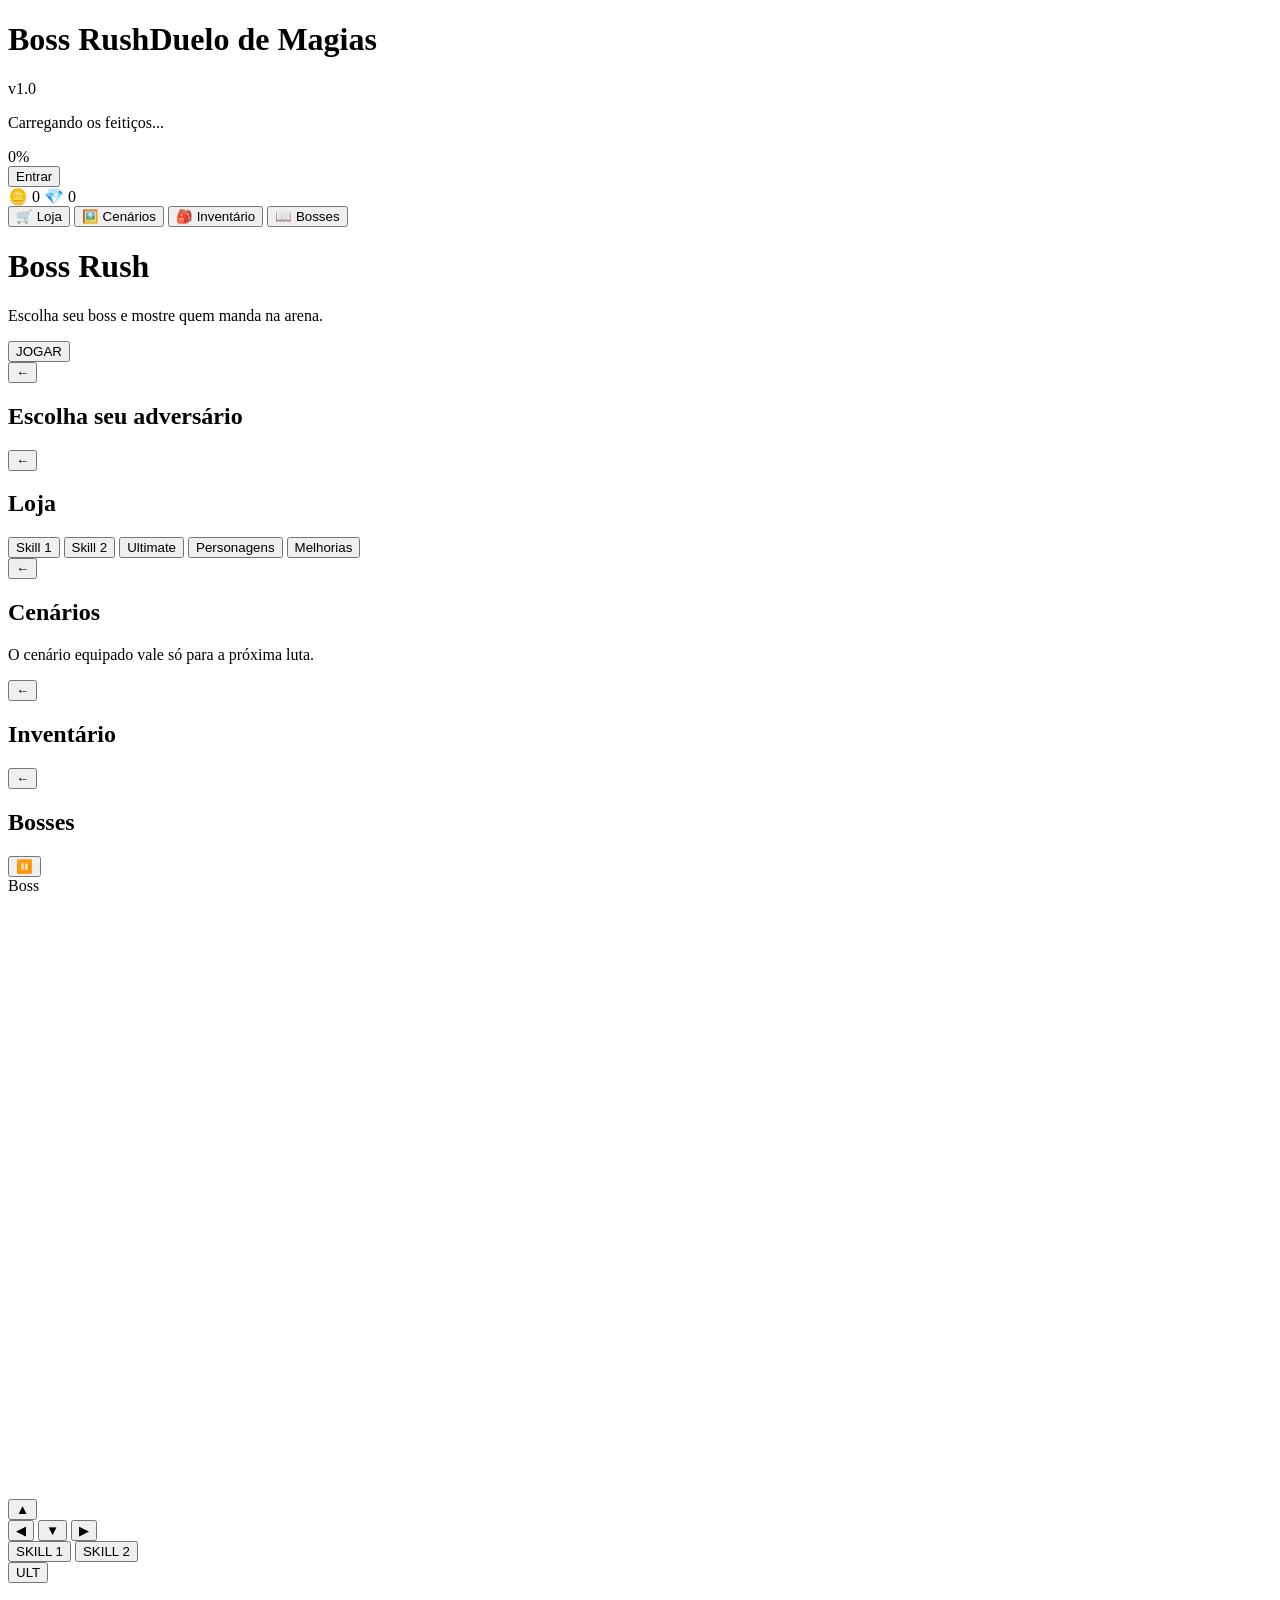
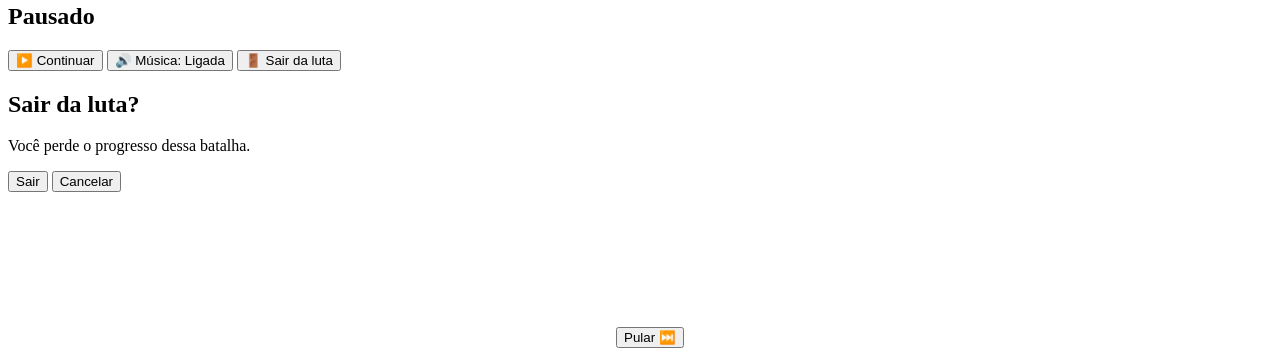
==== Index.html @ f50c2d02 "Add files via upload" ====
<!DOCTYPE html>
<html lang="pt-BR">
<head>
<meta charset="UTF-8">
<meta name="viewport" content="width=device-width, initial-scale=1, maximum-scale=1, user-scalable=no">
<title>Boss Rush — Duelo de Magias</title>
<link rel="stylesheet" href="style.css">
</head>
<body>

<!-- ===================== TELA DE LOADING ===================== -->
<div id="tela-loading" class="tela ativa">
  <div class="fundo-decorado-loading">
    <span class="estrela e1"></span><span class="estrela e2"></span><span class="estrela e3"></span><span class="estrela e4"></span>
    <span class="estrela e5"></span><span class="estrela e6"></span><span class="estrela e7"></span><span class="estrela e8"></span>
  </div>
  <div class="bloco-loading-topo">
    <h1 class="titulo-jogo">Boss Rush<span class="subtitulo-jogo">Duelo de Magias</span></h1>
    <div class="tag-versao">v1.0</div>
    <p class="frase-loading">Carregando os feitiços...</p>
  </div>
  <div class="barra-loading-container"><div id="barra-loading" class="barra-loading"></div></div>
  <div id="loading-percent">0%</div>
  <button id="btn-entrar" class="btn-principal escondido">Entrar</button>
</div>

<!-- ===================== MENU PRINCIPAL ===================== -->
<div id="tela-menu" class="tela">
  <div class="fundo-decorado-menu">
    <div class="orbe-menu o1"></div><div class="orbe-menu o2"></div><div class="orbe-menu o3"></div>
  </div>
  <div class="topo-menu">
    <div class="moedas-topo">
      <span>🪙 <span id="moedas-menu">0</span></span>
      <span>💎 <span id="diamantes-menu">0</span></span>
    </div>
    <div class="menu-secundario">
      <button class="btn-secundario" data-tela="tela-loja">🛒 Loja</button>
      <button class="btn-secundario" data-tela="tela-temas">🖼️ Cenários</button>
      <button class="btn-secundario" data-tela="tela-inventario">🎒 Inventário</button>
      <button class="btn-secundario" data-tela="tela-boss-info">📖 Bosses</button>
    </div>
  </div>
  <div class="menu-centro">
    <h1 class="titulo-jogo pequeno">Boss Rush</h1>
    <p class="frase-menu">Escolha seu boss e mostre quem manda na arena.</p>
    <button id="btn-play" class="btn-play">JOGAR</button>
  </div>
</div>

<!-- ===================== SELEÇÃO DE BOSS ===================== -->
<div id="tela-bosses" class="tela">
  <button class="btn-voltar" data-voltar="tela-menu">←</button>
  <h2>Escolha seu adversário</h2>
  <div id="grid-bosses" class="grid-bosses"></div>
</div>

<!-- ===================== LOJA ===================== -->
<div id="tela-loja" class="tela">
  <button class="btn-voltar" data-voltar="tela-menu">←</button>
  <h2>Loja</h2>
  <div class="abas-loja">
    <button class="aba-loja ativa" data-aba="skill1">Skill 1</button>
    <button class="aba-loja" data-aba="skill2">Skill 2</button>
    <button class="aba-loja" data-aba="ultimate">Ultimate</button>
    <button class="aba-loja" data-aba="imagens">Personagens</button>
    <button class="aba-loja" data-aba="melhorias">Melhorias</button>
  </div>
  <div id="loja-conteudo"></div>
</div>

<!-- ===================== CENÁRIOS ===================== -->
<div id="tela-temas" class="tela">
  <button class="btn-voltar" data-voltar="tela-menu">←</button>
  <h2>Cenários</h2>
  <p class="aviso-fase">O cenário equipado vale só para a próxima luta.</p>
  <div id="temas-conteudo"></div>
</div>

<!-- ===================== INVENTÁRIO ===================== -->
<div id="tela-inventario" class="tela">
  <button class="btn-voltar" data-voltar="tela-menu">←</button>
  <h2>Inventário</h2>
  <div id="inventario-conteudo"></div>
</div>

<!-- ===================== INFO DOS BOSSES ===================== -->
<div id="tela-boss-info" class="tela">
  <button class="btn-voltar" data-voltar="tela-menu">←</button>
  <h2>Bosses</h2>
  <div id="boss-info-conteudo"></div>
</div>

<!-- ===================== INTRO 3,2,1,FIGHT ===================== -->
<div id="tela-fight-intro" class="overlay-cheio escondido">
  <div id="fight-intro-numero" class="fight-intro-numero"></div>
</div>

<!-- ===================== TELA DE JOGO / BATALHA ===================== -->
<div id="tela-jogo" class="tela tela-jogo">
  <button id="btn-pause" class="btn-pause">⏸️</button>
  <div class="hud-topo">
    <div class="barra-vida-wrap"><div class="barra-fundo"><div id="barraPlay" class="barra-vida barra-play"></div></div></div>
    <span id="nome-boss-hud" class="nome-boss-hud">Boss</span>
    <div class="barra-vida-wrap"><div class="barra-fundo"><div id="barraEnemy" class="barra-vida barra-enemy"></div></div></div>
  </div>
  <span id="nome-player-hud" style="display:none;"></span>

  <div id="viewport-jogo">
    <div id="area-jogo">
      <canvas id="jogo" width="800" height="600"></canvas>
      <div id="camada-sprites"></div>
    </div>
  </div>

  <div class="controles">
    <div class="dpad">
      <div class="dpad-linha"><button id="Cima" class="botao-controle">▲</button></div>
      <div class="dpad-linha">
        <button id="Esquerda" class="botao-controle">◀</button>
        <button id="Baixo" class="botao-controle">▼</button>
        <button id="Direita" class="botao-controle">▶</button>
      </div>
    </div>
    <div class="botoes-skill">
      <button id="ataque" class="botao-skill skill1">SKILL 1</button>
      <button id="skill2" class="botao-skill skill2">SKILL 2</button>
      <div class="wrap-ultimate">
        <div class="barra-fundo barra-ultimate-fundo"><div id="barra-ultimate" class="barra-ultimate"></div></div>
        <button id="ultimate" class="botao-skill skill-ultimate">ULT</button>
      </div>
    </div>
  </div>
</div>

<!-- ===================== MODAL PAUSE ===================== -->
<div id="modal-pause" class="overlay-modal escondido">
  <div class="modal-caixa">
    <h2>Pausado</h2>
    <button id="btn-continuar" class="btn-modal">▶️ Continuar</button>
    <button id="btn-musica" class="btn-modal">🔊 Música: Ligada</button>
    <button id="btn-sair" class="btn-modal btn-perigo">🚪 Sair da luta</button>
  </div>
</div>

<!-- ===================== MODAL CONFIRMAR SAÍDA ===================== -->
<div id="modal-confirmar-saida" class="overlay-modal escondido">
  <div class="modal-caixa">
    <h2>Sair da luta?</h2>
    <p class="aviso-saida">Você perde o progresso dessa batalha.</p>
    <button id="btn-confirmar-sair" class="btn-modal btn-perigo">Sair</button>
    <button id="btn-cancelar-sair" class="btn-modal">Cancelar</button>
  </div>
</div>

<!-- ===================== MODAL ULTIMATE (cutscene) ===================== -->
<div id="modal-ultimate" class="escondido">
  <div class="legenda-ultimate" id="legenda-ultimate"></div>
  <video id="video-ultimate" class="video-ultimate" playsinline></video>
  <video id="video-ultimate-split" class="video-ultimate escondido" playsinline></video>
  <button id="btn-skip-ultimate" class="btn-skip">Pular ⏭️</button>
</div>

<script src="menu.js"></script>
<script src="batalha.js"></script>
</body>
</html>
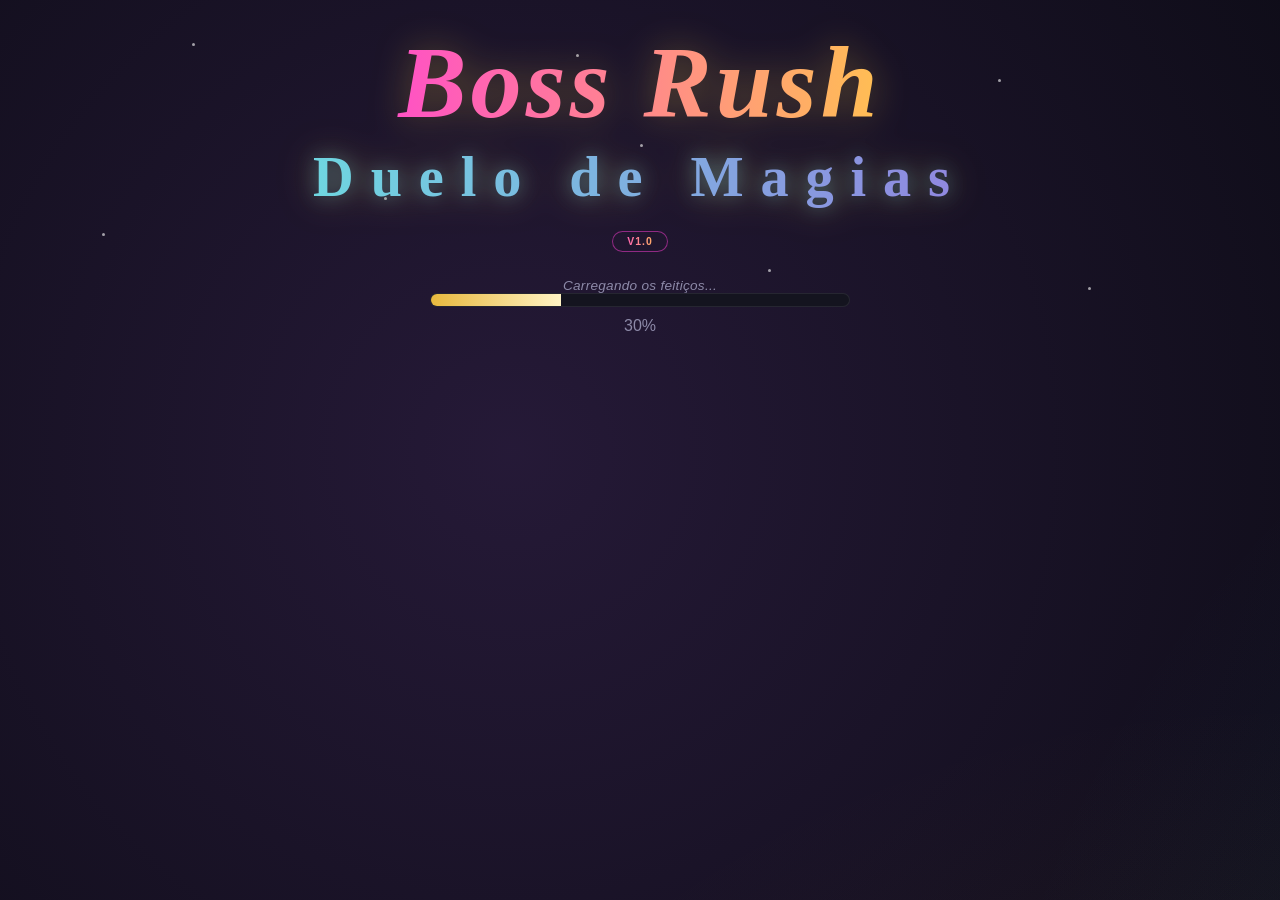
==== commit 6a09e94f: "Rename index.html to Index.html" ====
--- a/Index.html
+++ b/Index.html
@@ -4,7 +4,7 @@
 <meta charset="UTF-8">
 <meta name="viewport" content="width=device-width, initial-scale=1, maximum-scale=1, user-scalable=no">
 <title>Boss Rush — Duelo de Magias</title>
-<link rel="stylesheet" href="style.css">
+<link rel="stylesheet" href="Style.css">
 </head>
 <body>
 
@@ -161,7 +161,7 @@
   <button id="btn-skip-ultimate" class="btn-skip">Pular ⏭️</button>
 </div>
 
-<script src="menu.js"></script>
-<script src="batalha.js"></script>
+<script src="Menu.js"></script>
+<script src="Batalha.js"></script>
 </body>
-</html>+</html>
--- a/Style.css
+++ b/Style.css
@@ -0,0 +1,450 @@
+:root {
+  --fundo: #0a0a12;
+  --fundo-elevado: #14141f;
+  --texto: #eae6f5;
+  --texto-fraco: #8d8aa8;
+  --dourado: #e8b93e;
+  --diamante: #6fd6e0;
+  --perigo: #d64545;
+
+  --tier1: #9aa0a8;
+  --tier2: #5fd17a;
+  --tier3: #3fa9e0;
+  --tier4: #8a5fe0;
+  --tier5: #e08a2f;
+  --tier6: #d63a3a;
+  --tier7: #7a0d0d;
+  --tier8: #c04dff;
+  --tier9: #f2d34a;
+  --tier10: #ff3fd8;
+}
+
+* { box-sizing: border-box; }
+
+html, body {
+  margin: 0;
+  padding: 0;
+  height: 100%;
+  height: 100dvh;
+  background: var(--fundo);
+  background-image:
+    radial-gradient(circle at 20% 25%, rgba(161,95,224,0.18), transparent 45%),
+    radial-gradient(circle at 80% 70%, rgba(63,169,224,0.16), transparent 45%),
+    radial-gradient(circle at 50% 100%, rgba(224,165,47,0.12), transparent 50%);
+  background-size: 200% 200%;
+  animation: derivaNebulosa 22s ease-in-out infinite;
+  color: var(--texto);
+  font-family: "Segoe UI", "Helvetica Neue", Arial, sans-serif;
+  overflow: hidden;
+  -webkit-tap-highlight-color: transparent;
+  user-select: none;
+}
+
+@keyframes derivaNebulosa {
+  0%, 100% { background-position: 0% 0%, 100% 100%, 50% 100%; }
+  50% { background-position: 30% 20%, 70% 80%, 60% 90%; }
+}
+
+.titulo-jogo {
+  font-family: Georgia, "Times New Roman", serif;
+  font-weight: 700;
+  font-style: italic;
+  letter-spacing: 0.04em;
+  text-align: center;
+  background: linear-gradient(90deg, #ff3fd8, #ffd23f, #3fa9e0, #5fd17a, #ff3fd8);
+  background-size: 400% auto;
+  -webkit-background-clip: text;
+  background-clip: text;
+  color: transparent;
+  animation: brilharNome 6s linear infinite;
+  filter: drop-shadow(0 0 18px rgba(232, 185, 62, 0.35));
+  margin: 0;
+}
+
+.subtitulo-jogo {
+  font-size: 0.55em;
+  display: block;
+  font-style: normal;
+  letter-spacing: 0.3em;
+  margin-top: 4px;
+  font-weight: 700;
+  background: linear-gradient(90deg, #6fd6e0, #a15fe0, #6fd6e0);
+  background-size: 300% auto;
+  -webkit-background-clip: text;
+  background-clip: text;
+  color: transparent;
+  animation: brilharNome 4s linear infinite;
+  filter: drop-shadow(0 0 10px rgba(111, 214, 224, 0.4));
+}
+
+.tela {
+  position: fixed;
+  inset: 0;
+  display: none;
+  flex-direction: column;
+  align-items: center;
+  justify-content: center;
+  padding: 24px;
+  overflow-y: auto;
+}
+.tela.ativa { display: flex; }
+
+#tela-loading { position: relative; overflow: hidden; }
+#tela-loading .titulo-jogo { font-size: 8vw; margin-bottom: 12px; }
+
+.bloco-loading-topo {
+  width: 100%;
+  display: flex;
+  flex-direction: column;
+  align-items: center;
+  text-align: center;
+  z-index: 1;
+}
+
+.tag-versao {
+  display: inline-block;
+  margin: 10px 0 26px;
+  padding: 4px 14px;
+  border-radius: 999px;
+  border: 1px solid rgba(255, 63, 216, 0.5);
+  background: rgba(255,255,255,0.06);
+  font-size: 0.65rem;
+  font-weight: 700;
+  letter-spacing: 0.1em;
+  text-transform: uppercase;
+  z-index: 1;
+  background-image: linear-gradient(90deg, #ff3fd8, #ffd23f, #3fa9e0, #ff3fd8);
+  background-size: 300% auto;
+  -webkit-background-clip: text;
+  background-clip: text;
+  color: transparent;
+  animation: brilharNome 2.5s linear infinite, pulsarBordaSecreta 2s ease-in-out infinite;
+}
+
+.fundo-decorado-loading, .fundo-decorado-menu { position: absolute; inset: 0; overflow: hidden; pointer-events: none; z-index: 0; }
+.estrela {
+  position: absolute; width: 3px; height: 3px; border-radius: 50%;
+  background: #fff; opacity: .6;
+  animation: cintilar 2.4s ease-in-out infinite;
+}
+.e1{top:12%;left:15%;animation-delay:.1s;} .e2{top:22%;left:78%;animation-delay:.6s;}
+.e3{top:65%;left:8%;animation-delay:1.1s;} .e4{top:80%;left:85%;animation-delay:.3s;}
+.e5{top:40%;left:50%;animation-delay:.9s;} .e6{top:55%;left:30%;animation-delay:1.5s;}
+.e7{top:15%;left:45%;animation-delay:.4s;} .e8{top:75%;left:60%;animation-delay:1.2s;}
+@keyframes cintilar { 0%,100%{opacity:.2;transform:scale(1);} 50%{opacity:1;transform:scale(1.8);} }
+
+.frase-loading {
+  color: var(--texto-fraco);
+  font-style: italic;
+  font-size: 0.85rem;
+  margin: 0;
+  letter-spacing: 0.02em;
+  z-index: 1;
+}
+
+.barra-loading-container {
+  width: min(80vw, 420px);
+  height: 14px;
+  background: var(--fundo-elevado);
+  border-radius: 999px;
+  overflow: hidden;
+  border: 1px solid rgba(255,255,255,0.08);
+  z-index: 1;
+}
+.barra-loading {
+  height: 100%;
+  width: 0%;
+  background: linear-gradient(90deg, var(--dourado), #fff3c4);
+  transition: width 0.15s linear;
+}
+#loading-percent { margin-top: 10px; color: var(--texto-fraco); font-variant-numeric: tabular-nums; z-index: 1; }
+
+.escondido { display: none !important; }
+
+.btn-principal {
+  margin-top: 30px;
+  padding: 14px 48px;
+  border-radius: 999px;
+  border: none;
+  background: var(--dourado);
+  color: #241a04;
+  font-weight: 700;
+  font-size: 1.1rem;
+  letter-spacing: 0.05em;
+  z-index: 1;
+}
+
+#tela-menu { justify-content: flex-start; padding-top: 18px; position: relative; overflow: hidden; }
+
+.orbe-menu {
+  position: absolute; border-radius: 50%; filter: blur(55px); opacity: .3;
+  animation: flutuarOrbe 9s ease-in-out infinite;
+}
+.o1 { width: 240px; height: 240px; background: #ff3fd8; top: -60px; left: -60px; }
+.o2 { width: 280px; height: 280px; background: #3fa9e0; bottom: -80px; right: -60px; animation-delay: 2s; }
+.o3 { width: 200px; height: 200px; background: #a15fe0; top: 42%; left: 58%; animation-delay: 4s; }
+@keyframes flutuarOrbe { 0%,100%{transform:translateY(0px);} 50%{transform:translateY(-30px);} }
+
+.topo-menu {
+  width: 100%; display: flex; align-items: center; justify-content: space-between;
+  gap: 10px; flex-wrap: wrap; z-index: 1; flex-shrink: 0;
+}
+.moedas-topo {
+  display: flex; gap: 10px; font-weight: 600; background: var(--fundo-elevado);
+  padding: 8px 14px; border-radius: 999px; font-variant-numeric: tabular-nums;
+  font-size: 0.85rem; white-space: nowrap;
+}
+.menu-secundario { display: flex; gap: 6px; flex-wrap: wrap; }
+.btn-secundario {
+  padding: 8px 12px; border-radius: 10px; border: 1px solid rgba(255,255,255,0.12);
+  background: var(--fundo-elevado); color: var(--texto); font-size: 0.75rem; white-space: nowrap;
+}
+
+.menu-centro {
+  flex: 1; width: 100%; display: flex; flex-direction: column;
+  align-items: center; justify-content: center; text-align: center; z-index: 1; gap: 6px;
+}
+#tela-menu .titulo-jogo.pequeno { font-size: 7vw; margin: 0; }
+.frase-menu { color: var(--texto-fraco); font-size: 0.85rem; text-align: center; margin: 6px 0 0; }
+
+.btn-play {
+  width: 180px; height: 180px; border-radius: 50%; border: none;
+  background: radial-gradient(circle at 35% 30%, #ffdf8a, var(--dourado) 60%, #a97a10 100%);
+  color: #241a04; font-size: 1.6rem; font-weight: 800; letter-spacing: 0.08em;
+  box-shadow: 0 0 60px rgba(232, 185, 62, 0.45), 0 0 120px rgba(232, 185, 62, 0.25);
+  margin-top: 30px; animation: pulsarPlay 2.4s ease-in-out infinite;
+}
+@keyframes pulsarPlay { 0%, 100% { transform: scale(1); } 50% { transform: scale(1.04); } }
+
+.btn-voltar {
+  position: absolute; top: 20px; left: 16px; width: 40px; height: 40px; border-radius: 50%;
+  border: 1px solid rgba(255,255,255,0.12); background: var(--fundo-elevado);
+  color: var(--texto); font-size: 1.2rem; z-index: 5;
+}
+
+.aviso-fase { color: var(--texto-fraco); max-width: 480px; text-align: center; font-size: 0.9rem; }
+
+.grid-bosses {
+  display: grid; grid-template-columns: repeat(2, 1fr); gap: 14px;
+  width: min(90vw, 520px); overflow-y: auto; max-height: 70vh; padding: 4px;
+}
+.card-boss {
+  position: relative; border-radius: 16px; padding: 10px; background: var(--fundo-elevado);
+  border: 2px solid var(--cor-tier-borda, #444);
+  box-shadow: 0 0 var(--brilho-tier, 8px) var(--cor-tier-sombra, rgba(0,0,0,0.3));
+  text-align: center;
+}
+.card-boss .img-boss { width: 100%; aspect-ratio: 1; object-fit: cover; border-radius: 10px; background: #05050a; }
+.card-boss.bloqueado { filter: grayscale(0.9) brightness(0.55); opacity: 0.7; }
+.card-boss .numero-boss { font-size: 0.7rem; color: var(--texto-fraco); }
+.card-boss .nome-boss { font-weight: 700; margin: 4px 0 2px; }
+.card-boss .dificuldade-boss { font-size: 0.75rem; font-weight: 600; }
+.card-boss .cadeado { position: absolute; top: 8px; right: 10px; font-size: 0.9rem; }
+
+.overlay-cheio {
+  position: fixed; inset: 0; background: rgba(5,5,10,0.82);
+  display: flex; align-items: center; justify-content: center; z-index: 50; flex-direction: column;
+}
+.fight-intro-numero {
+  font-size: 22vw; font-weight: 900; font-style: italic; color: var(--dourado);
+  text-shadow: 0 0 40px rgba(232,185,62,0.6);
+}
+
+.abas-loja { display: flex; gap: 6px; flex-wrap: wrap; justify-content: center; margin-bottom: 16px; }
+.aba-loja {
+  padding: 8px 14px; border-radius: 999px; border: 1px solid rgba(255,255,255,0.12);
+  background: var(--fundo-elevado); color: var(--texto-fraco); font-size: 0.85rem;
+}
+.aba-loja.ativa { color: var(--fundo); background: var(--dourado); border-color: var(--dourado); }
+
+.grid-loja {
+  display: grid; grid-template-columns: repeat(2, 1fr); gap: 10px;
+  width: min(90vw, 520px); max-height: 60vh; overflow-y: auto; padding: 4px;
+}
+.card-item {
+  background: var(--fundo-elevado); border: 1px solid rgba(255,255,255,0.1);
+  border-radius: 12px; padding: 10px; text-align: center;
+}
+.card-item .img-item { width: 100%; aspect-ratio: 1; object-fit: contain; background: #05050a; border-radius: 8px; }
+.card-item .nome-item { font-size: 0.85rem; font-weight: 700; margin: 6px 0 2px; }
+.card-item .preco-item { font-size: 0.8rem; color: var(--texto-fraco); margin-bottom: 6px; }
+
+.btn-comprar {
+  width: 100%; padding: 6px; border-radius: 8px; border: none;
+  background: var(--dourado); color: #241a04; font-weight: 700; font-size: 0.8rem;
+}
+.btn-comprar.comprado { background: #2f9e50; color: #fff; }
+.btn-comprar.bloqueado { background: #333; color: var(--texto-fraco); }
+
+.card-item.equipado { border-color: var(--dourado); box-shadow: 0 0 16px rgba(232, 185, 62, 0.5); }
+.card-item.equipado .btn-comprar { background: var(--dourado); color: #241a04; }
+
+.rotulo-categoria { font-size: 0.6rem; text-transform: uppercase; letter-spacing: 0.08em; color: var(--texto-fraco); margin-top: 4px; }
+.selo-raridade { font-size: 0.65rem; text-transform: capitalize; opacity: 0.85; margin-bottom: 4px; }
+
+.card-item.raridade-comum { border-color: #9aa0a8; box-shadow: 0 0 10px rgba(154,160,168,0.25); }
+.card-item.raridade-comum .selo-raridade { color: #9aa0a8; }
+.card-item.raridade-incomum { border-color: #5fd17a; box-shadow: 0 0 14px rgba(95,209,122,0.35); }
+.card-item.raridade-incomum .selo-raridade { color: #5fd17a; }
+.card-item.raridade-raro { border-color: #3fa9e0; box-shadow: 0 0 16px rgba(63,169,224,0.4); }
+.card-item.raridade-raro .selo-raridade { color: #3fa9e0; }
+.card-item.raridade-epico { border-color: #a15fe0; box-shadow: 0 0 20px rgba(161,95,224,0.45); }
+.card-item.raridade-epico .selo-raridade { color: #a15fe0; }
+.card-item.raridade-epico .nome-raridade { color: #c79bf0; font-weight: 800; }
+.card-item.raridade-lendario { border-color: #e0a52f; box-shadow: 0 0 26px rgba(224,165,47,0.55); }
+.card-item.raridade-lendario .selo-raridade { color: #e0a52f; }
+.card-item.raridade-lendario .nome-raridade {
+  font-weight: 800; background: linear-gradient(90deg, #ffd23f, #ff7a3f, #ffd23f);
+  background-size: 200% auto; -webkit-background-clip: text; background-clip: text; color: transparent;
+  animation: brilharNome 3s linear infinite;
+}
+.card-item.raridade-mitico { border-color: #e0396b; box-shadow: 0 0 32px rgba(224,57,107,0.6); }
+.card-item.raridade-mitico .selo-raridade { color: #ff6f9c; }
+.card-item.raridade-mitico .nome-raridade {
+  font-weight: 800; background: linear-gradient(90deg, #ff3f6b, #ff7a3f, #ff3fd8, #ff3f6b);
+  background-size: 300% auto; -webkit-background-clip: text; background-clip: text; color: transparent;
+  animation: brilharNome 2.4s linear infinite;
+}
+.card-item.raridade-secreto {
+  border-color: #ff3fd8; box-shadow: 0 0 40px rgba(255,63,216,0.5), 0 0 70px rgba(63,169,224,0.3);
+  animation: pulsarBordaSecreta 2s ease-in-out infinite;
+}
+.card-item.raridade-secreto .selo-raridade {
+  font-weight: 800; background: linear-gradient(90deg, #ff3fd8, #ffd23f, #3fa9e0, #ff3fd8);
+  background-size: 300% auto; -webkit-background-clip: text; background-clip: text; color: transparent;
+  animation: brilharNome 2s linear infinite;
+}
+.card-item.raridade-secreto .nome-raridade {
+  font-weight: 900; background: linear-gradient(90deg, #ff3fd8, #ffd23f, #3fa9e0, #5fd17a, #ff3fd8);
+  background-size: 400% auto; -webkit-background-clip: text; background-clip: text; color: transparent;
+  animation: brilharNome 1.8s linear infinite;
+}
+
+@keyframes brilharNome { 0% { background-position: 0% center; } 100% { background-position: 200% center; } }
+@keyframes pulsarBordaSecreta {
+  0%, 100% { box-shadow: 0 0 40px rgba(255,63,216,0.5), 0 0 70px rgba(63,169,224,0.3); }
+  50% { box-shadow: 0 0 60px rgba(255,63,216,0.8), 0 0 100px rgba(63,169,224,0.5); }
+}
+
+.tela-jogo { padding: 8px; justify-content: flex-start; position: relative; }
+
+.hud-topo { width: 100%; display: flex; align-items: center; gap: 8px; max-width: 800px; }
+.barra-vida-wrap { flex: 1; }
+.barra-fundo {
+  height: 14px; background: var(--fundo-elevado); border-radius: 999px; overflow: hidden;
+  border: 1px solid rgba(255,255,255,0.1);
+}
+.barra-vida { height: 100%; width: 100%; transition: width 0.15s linear; }
+.barra-play { background: linear-gradient(90deg, #5fd17a, #2f9e50); }
+.barra-enemy { background: linear-gradient(90deg, #d64545, #8a1f1f); }
+.nome-boss-hud { font-size: 0.8rem; color: var(--texto-fraco); white-space: nowrap; }
+
+.btn-pause {
+  position: absolute; top: 8px; right: 12px; width: 36px; height: 36px; border-radius: 50%;
+  border: none; background: rgba(0,0,0,0.4); color: var(--texto); font-size: 1rem; z-index: 4;
+}
+
+#viewport-jogo { width: 100%; max-width: 800px; overflow: hidden; margin-top: 8px; border-radius: 12px; position: relative; }
+#area-jogo { width: 800px; height: 600px; position: relative; transform-origin: top left; }
+#jogo { display: block; width: 800px; height: 600px; background: #05050a; border-radius: 12px; }
+
+#camada-sprites {
+  position: absolute; inset: 0; overflow: hidden; pointer-events: none; border-radius: 12px;
+}
+.sprite-jogo { position: absolute; top: 0; left: 0; will-change: transform; }
+
+.sprite-poder { border-radius: 50%; filter: drop-shadow(0 0 14px rgba(255,255,255,.55)) brightness(1.08); }
+.sprite-feixe {
+  border-radius: 999px; transform-origin: 0% 50%;
+  filter: drop-shadow(0 0 16px rgba(255,200,120,.6)) brightness(1.1);
+}
+.sprite-personagem, .sprite-boss { border-radius: 80%; object-fit: cover; }
+
+.sprite-personagem.piscar-dano, .sprite-boss.piscar-dano {
+  animation: piscarDano 0.22s ease-out;
+}
+@keyframes piscarDano {
+  0% { filter: brightness(2.4) saturate(0) drop-shadow(0 0 18px #fff); }
+  100% { filter: none; }
+}
+
+#area-jogo.tremendo { animation: tremerTela 0.28s ease-out; }
+@keyframes tremerTela {
+  0% { margin-left: 0; margin-top: 0; }
+  20% { margin-left: -6px; margin-top: 4px; }
+  40% { margin-left: 5px; margin-top: -5px; }
+  60% { margin-left: -4px; margin-top: 3px; }
+  80% { margin-left: 3px; margin-top: -2px; }
+  100% { margin-left: 0; margin-top: 0; }
+}
+
+.numero-dano {
+  position: absolute; top: 0; left: 0; font-weight: 800; font-size: 20px;
+  color: #fff; text-shadow: 0 0 6px rgba(0,0,0,0.8), 0 0 14px currentColor;
+  pointer-events: none; will-change: transform, opacity;
+  animation: subirSumirDano 0.8s ease-out forwards;
+}
+@keyframes subirSumirDano {
+  0% { opacity: 1; transform: translateY(0) scale(1); }
+  100% { opacity: 0; transform: translateY(-46px) scale(1.15); }
+}
+
+.controles { width: 100%; max-width: 800px; display: flex; justify-content: space-between; align-items: flex-end; margin-top: 10px; }
+.dpad { display: flex; flex-direction: column; align-items: center; gap: 4px; }
+.dpad-linha { display: flex; gap: 4px; }
+
+.botao-controle, .botao-skill {
+  width: 52px; height: 52px; border-radius: 12px; border: 1px solid rgba(255,255,255,0.12);
+  background: var(--fundo-elevado); color: var(--texto); font-size: 1.1rem;
+}
+.botao-controle:active, .botao-skill:active { background: rgba(255,255,255,.18); }
+
+.botoes-skill { display: flex; align-items: flex-end; gap: 8px; }
+.botao-skill { width: 64px; height: 64px; border-radius: 50%; font-size: 0.62rem; font-weight: 700; }
+.botao-skill.skill1 { border-color: #3fa9e0; background: radial-gradient(circle at 35% 30%, #6fe6ff, #1d7fae); }
+.botao-skill.skill2 { border-color: #8a5fe0; background: radial-gradient(circle at 35% 30%, #ffb15c, #d6531a); }
+.botao-skill.skill-ultimate {
+  border-color: var(--dourado);
+  background: radial-gradient(circle at 35% 30%, #ff8ce8, #a218a8);
+  box-shadow: 0 0 16px rgba(255, 63, 216, .55);
+  animation: pulsarBotao 1.5s ease-in-out infinite;
+}
+.botao-skill.skill-ultimate.ultimate-esgotada { animation: none; filter: grayscale(1) brightness(.55); box-shadow: none; }
+.botao-skill.em-espera { filter: brightness(.5) saturate(.4); }
+@keyframes pulsarBotao { 0%, 100% { transform: scale(1); } 50% { transform: scale(1.06); } }
+
+.wrap-ultimate { display: flex; flex-direction: column; align-items: center; gap: 3px; }
+.barra-ultimate-fundo { width: 64px; height: 6px; }
+.barra-ultimate { height: 100%; width: 0%; background: linear-gradient(90deg, #ffd23f, #ff7a3f); transition: width .2s linear; }
+
+.overlay-modal {
+  position: fixed; inset: 0; background: rgba(4,4,10,0.72);
+  display: flex; align-items: center; justify-content: center; z-index: 60;
+}
+.modal-caixa {
+  background: var(--fundo-elevado); border-radius: 16px; padding: 26px 30px;
+  display: flex; flex-direction: column; gap: 10px; min-width: 240px; border: 1px solid rgba(255,255,255,0.1);
+}
+.modal-caixa h2 { margin: 0 0 6px; text-align: center; }
+.btn-modal { padding: 12px; border-radius: 10px; border: 1px solid rgba(255,255,255,0.12); background: #1c1c2b; color: var(--texto); }
+.btn-perigo { border-color: var(--perigo); color: var(--perigo); }
+.aviso-saida { color: var(--texto-fraco); font-size: 0.85rem; text-align: center; margin: 0 0 8px; }
+
+#modal-ultimate { position: fixed; inset: 0; background: #000; display: flex; z-index: 70; }
+.video-ultimate { width: 100%; height: 100%; object-fit: cover; }
+#modal-ultimate.dividido { flex-direction: row; gap: 2px; }
+#modal-ultimate.dividido .video-ultimate { width: 50%; height: 100%; }
+.legenda-ultimate {
+  position: absolute; top: 24px; left: 0; right: 0; text-align: center;
+  font-size: 1.4rem; font-weight: 800; font-style: italic; letter-spacing: 0.05em;
+  color: #fff; text-shadow: 0 0 20px rgba(255,63,216,.8); z-index: 2; pointer-events: none;
+}
+.btn-skip {
+  position: absolute; bottom: 30px; right: 30px; padding: 10px 20px; border-radius: 999px;
+  border: none; background: rgba(0,0,0,0.6); color: var(--texto); font-weight: 600; z-index: 2;
+}
+
+@media (max-width: 420px) {
+  .botao-controle, .botao-skill { width: 44px; height: 44px; }
+  .botao-skill.skill-ultimate { width: 54px; height: 54px; }
+}
